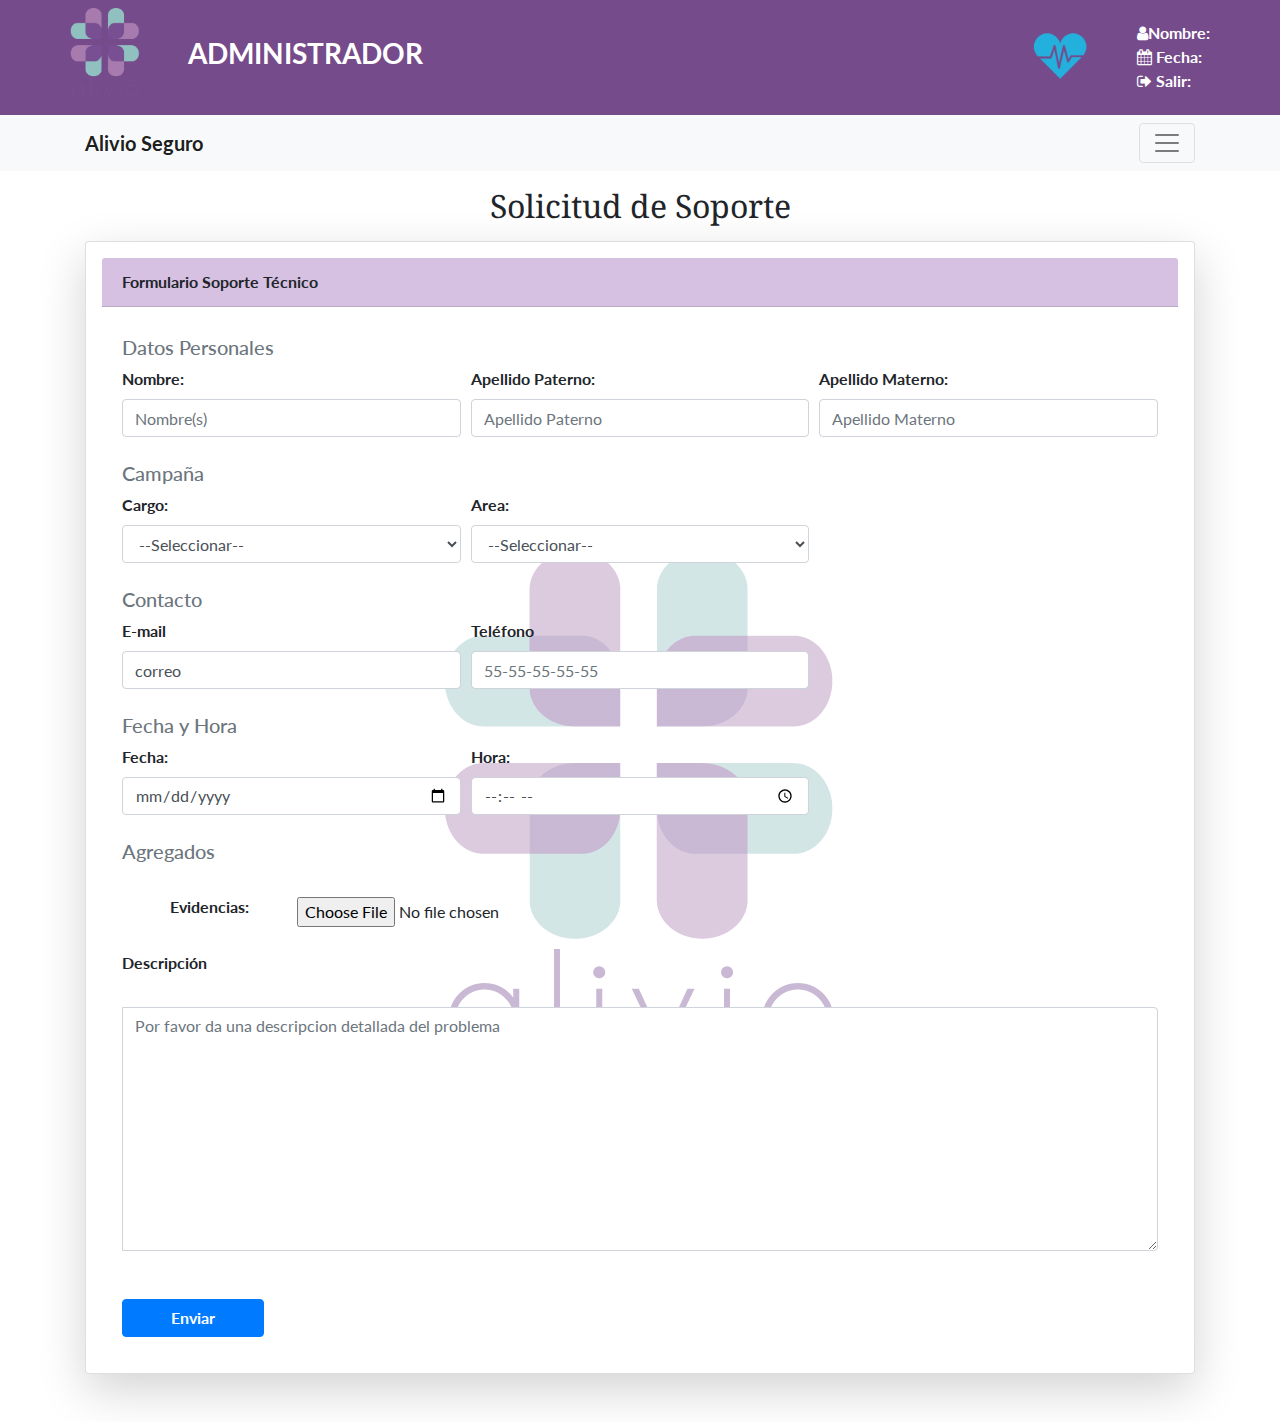
==== Solicitud Equipo.html @ d14ada62 "Interfaz de Soporte iniciada" ====
<!DOCTYPE html>
<html lang="en">
<head>
    <meta charset="UTF-8">
    <meta name="viewport" content="width=	, initial-scale=1.0">
    <title>Document</title>
    <link rel="stylesheet" href="https://stackpath.bootstrapcdn.com/bootstrap/4.4.1/css/bootstrap.min.css" integrity="sha384-Vkoo8x4CGsO3+Hhxv8T/Q5PaXtkKtu6ug5TOeNV6gBiFeWPGFN9MuhOf23Q9Ifjh" crossorigin="anonymous">
    <link href="https://stackpath.bootstrapcdn.com/font-awesome/4.7.0/css/font-awesome.min.css" rel="stylesheet" integrity="sha384-wvfXpqpZZVQGK6TAh5PVlGOfQNHSoD2xbE+QkPxCAFlNEevoEH3Sl0sibVcOQVnN" crossorigin="anonymous">
    <link href="https://fonts.googleapis.com/css?family=Lato:300,400,700,900&display=swap" rel="stylesheet">  
    <link rel="stylesheet" href="https://stackpath.bootstrapcdn.com/bootstrap/4.4.1/css/bootstrap.min.css" integrity="sha384-Vkoo8x4CGsO3+Hhxv8T/Q5PaXtkKtu6ug5TOeNV6gBiFeWPGFN9MuhOf23Q9Ifjh" crossorigin="anonymous">
    <link href="https://fonts.googleapis.com/css?family=Noto+Serif&display=swap" rel="stylesheet">
    <link rel="stylesheet" href="/css/style.css">
</head>
<body>

    <!--Header-->
    <header class="site-header navbar navbar-expand">
        <div class="container d-flex">            
            <a href="#">
                <img src="/img/Logo Alivio transparente.png" alt="Logotipo Alivio Seguro" class="logo">             
            </a>
            <h3 class="font-weight-bold text-white ml-5">ADMINISTRADOR</h3>
            <div class="ml-auto d-flex">
                <img src="/img/logo-secondary.png" alt="Secondary Logo" class="logo2 mr-5">
                <ul class="navbar-nav ml-auto flex-column justify-content-end">                
                    <li class="nav-item font-weight-bold text-white"><i class="fa fa-user" aria-hidden="true"></i>Nombre:</li>
                    <li class="nav-item font-weight-bold text-white"><i class="fa fa-calendar" aria-hidden="true"></i>
                        Fecha:</li>
                    <li class="Salir font-weight-bold text-white"><i class="fa fa-sign-out" aria-hidden="true"></i>
                        Salir:</li>
                </ul>
            </div>
           
        </div>
    </header>

    <!--Navbar-->
    <nav class="navbar  navbar-light bg-light">
        <div class="container">
            <a href="#" class="navbar-brand font-weight-bold">
                Alivio Seguro
            </a>
            <button type="button" class="navbar-toggler" data-toggle="collapse" data-target="#firstNavbar">
                <span class="navbar-toggler-icon"></span>
            </button>
            <div class="collapse vanbar-collapse" id="firstNavbar">
                <ul class="navbar-nav ml-auto">
                    
                    <a href="#"><i class="fa fa-home" aria-hidden="true"></i></a>
                    <li class="nav-item dropdown">
                        <a href="#" class="nav-link dropdown-toggle" data-toggle="dropdown">
                            A. de Empleados
                        </a>
                        <div class="dropdown-menu">
                            <a href="#" class="dropdown-item">Link</a>
                            <a href="#" class="dropdown-item">Link</a>
                            <a href="#" class="dropdown-item">Link</a>
                            <a href="#" class="dropdown-item">Link</a>
                        </div>
                    </li>
                    <li class="nav-item dropdown">
                        <a href="#" class="nav-link dropdown-toggle" data-toggle="dropdown">
                            A. de Usuarios
                        </a>
                        <div class="dropdown-menu">
                            <a href="#" class="dropdown-item">Link</a>
                            <a href="#" class="dropdown-item">Link</a>
                            <a href="#" class="dropdown-item">Link</a>
                            <a href="#" class="dropdown-item">Link</a>
                        </div>
                    </li>
                    <li class="nav-item dropdown">
                        <a href="#" class="nav-link dropdown-toggle" data-toggle="dropdown">
                            Finanzas
                        </a>
                        <div class="dropdown-menu">
                            <a href="#" class="dropdown-item">Link</a>
                            <a href="#" class="dropdown-item">Link</a>
                            <a href="#" class="dropdown-item">Link</a>
                            <a href="#" class="dropdown-item">Link</a>
                        </div>
                    </li>
                    <li class="nav-item dropdown">
                        <a href="#" class="nav-link dropdown-toggle" data-toggle="dropdown">
                            Ventas
                        </a>
                        <div class="dropdown-menu">
                            <a href="#" class="dropdown-item">Link</a>
                            <a href="#" class="dropdown-item">Link</a>
                            <a href="#" class="dropdown-item">Link</a>
                            <a href="#" class="dropdown-item">Link</a>
                        </div>
                    </li>
                    <li class="nav-item dropdown">
                        <a href="#" class="nav-link dropdown-toggle" data-toggle="dropdown">
                            Teams
                        </a>
                        <div class="dropdown-menu">
                            <a href="#" class="dropdown-item">Link</a>
                            <a href="#" class="dropdown-item">Link</a>
                            <a href="#" class="dropdown-item">Link</a>
                            <a href="#" class="dropdown-item">Link</a>
                        </div>
                    </li>
                    <li class="nav-item dropdown">
                        <a href="#" class="nav-link dropdown-toggle" data-toggle="dropdown">
                            Empresas
                        </a>
                        <div class="dropdown-menu">
                            <a href="#" class="dropdown-item">Link</a>
                            <a href="#" class="dropdown-item">Link</a>
                            <a href="#" class="dropdown-item">Link</a>
                            <a href="#" class="dropdown-item">Link</a>
                        </div>
                    </li>
                    <li class="nav-item dropdown">
                        <a href="#" class="nav-link dropdown-toggle" data-toggle="dropdown">
                            Sucursales
                        </a>
                        <div class="dropdown-menu">
                            <a href="#" class="dropdown-item">Link</a>
                            <a href="#" class="dropdown-item">Link</a>
                            <a href="#" class="dropdown-item">Link</a>
                            <a href="#" class="dropdown-item">Link</a>
                        </div>
                    </li>
                    <li class="nav-item dropdown">
                        <a href="#" class="nav-link dropdown-toggle" data-toggle="dropdown">
                            Hospitales
                        </a>
                        <div class="dropdown-menu">
                            <a href="#" class="dropdown-item">Link</a>
                            <a href="#" class="dropdown-item">Link</a>
                            <a href="#" class="dropdown-item">Link</a>
                            <a href="#" class="dropdown-item">Link</a>
                        </div>
                    </li>
                    <li class="nav-item"><a href="#" class="nav-link">Estadisticas</a></li>
                </ul>                
            </div>
        </div>
    </nav>

    <!--Formulario-->
    <h2 class="font-weight-normal text-center mt-3 mb-3">Solicitud de Soporte</h2>
    <div class="container">
        <div class="row">
            <div class="col-lg-12">
                <div class="card shadow-lg p-3 mb-5 bg-white">
                    <div class="card-header form-header font-weight-bold">Formulario Soporte Técnico</div>
                    <div class="card-body bg-form">
                        <form id="form1" method="post" class="need-validation" novalidate>
                            <h5 class="mt-2 text-secondary">Datos Personales</h5>
                            <div class="form-row">
                                <div class="col-md-4 mb-3">
                                    <label for="nombre" class="font-weight-bolder text-black">Nombre:</label>
                                    <input type="text" class="form-control" id="nombre" placeholder="Nombre(s)" required>
                                </div>      
                                <div class="col-md-4 mb-3">
                                    <label for="apellidoPat" class="font-weight-bolder text-black">Apellido Paterno:</label>
                                    <input type="text" class="form-control" id="apellidoPat" placeholder="Apellido Paterno" required>
                                </div>     
                                <div class="col-md-4 mb-3">
                                    <label for="apellidoMat" class="font-weight-bolder text-black">Apellido Materno:</label>
                                    <input type="text" class="form-control" id="apellidoMat" placeholder="Apellido Materno" required>
                                </div>      
                            </div>
                            <h5 class="mt-2 text-secondary">Campaña</h5>
                            <div class="form-row">
                                <div class="col-md-4 mb-3">
                                    <label for="cargo" class="font-weight-bolder text-black">Cargo:</label>
                                    <select id="opciones" class="form-control" required>
                                        <option value="" disabled selected>--Seleccionar--</option>
                                        <option value="">Administrativo</option>
                                        <option value="">Team Lider</option>
                                        <option value="">Asesor@</option>
                                        <option value="">Otro</option>
                                    </select>
                                </div>   
                                <div class="col-md-4 mb-3">
                                    <label for="area" class="font-weight-bolder text-black">Area:</label>
                                    <select id="opciones" class="form-control" required>
                                        <option value="" disabled selected>--Seleccionar--</option>
                                        <option value="">Administración</option>
                                        <option value="">AliviandoT</option>
                                        <option value="">AsesMedic</option>
                                        <option value="">Hospitales</option>
                                        <option value="">MasSalud</option>
                                        <option value="">SaludCorp</option>
                                    </select>
                                </div>                
                            </div>
                            <h5 class="mt-2 text-secondary">Contacto</h5>
                            <div class="form-row">
                                <div class="col-md-4 mb-3">
                                    <label for="correo" class="font-weight-bolder text-black">E-mail</label>                              
                                    <input type="text" name="contacto" value="correo" id="correo" class="form-control" placeholder="domain@example.com">                
                                </div> 
                                <div class="col-md-4 mb-3">
                                    <label for="telefono" class="font-weight-bolder text-black">Teléfono</label>                     
                                    <input type="text" name="contacto" id="telefono" class="form-control" placeholder="55-55-55-55-55">                
                                </div>
                            </div>

                            <h5 class="mt-2 text-secondary">Fecha y Hora</h5>
                            <div class="form-row">
                                <div class="col-md-4 mb-3">
                                    <label for="fecha" class="font-weight-bolder text-black">Fecha:</label>
                                    <input type="date" id="fecha" class="form-control">
                                </div>
                                <div class="col-md-4 mb-3">
                                    <label for="hora" class="font-weight-bolder text-black">Hora:</label>
                                    <input class="form-control" type="time" id="hora" min="08:00" max="15:00 ">
                                </div>                
                            </div>
                            <h5 class="mt-2 text-secondary">Agregados</h5>
                            <div class="form-row">       
                            </div>
                            <div class="form-row">
                                <div class="mx-5 my-4 d-flex align-items-end col-md-4">      
                                    <label for="evidencias" class="font-weight-bolder text-black mr-5 align">Evidencias:</label>                      
                                    <input type="file" name="myImage" accept="image/*" />
                                </div> 
                            </div>
                            <div class="form-row">
                                <div class="input-group col-md-4mb-3 d-flex flex-column" style="height: 300px;">        
                                    <label for="descripcion" class="font-weight-bolder text-black">Descripción</label>    
                                    <br>                 
                                    <textarea class="form-control" placeholder="Por favor da una descripcion detallada del problema" id="descripcion"></textarea>
                                </div>
                            </div>     
                            <input type="submit" value="Enviar" class="btn btn-primary mt-5 d-flex align-items-center px-5 font-weight-bolder"> 
                        </form>
                    </div>
                </div>
            </div>
        </div>
    </div>

    


    <script src="https://code.jquery.com/jquery-3.4.1.slim.min.js" integrity="sha384-J6qa4849blE2+poT4WnyKhv5vZF5SrPo0iEjwBvKU7imGFAV0wwj1yYfoRSJoZ+n" crossorigin="anonymous"></script>
    <script src="https://cdn.jsdelivr.net/npm/popper.js@1.16.0/dist/umd/popper.min.js" integrity="sha384-Q6E9RHvbIyZFJoft+2mJbHaEWldlvI9IOYy5n3zV9zzTtmI3UksdQRVvoxMfooAo" crossorigin="anonymous"></script>
    <script src="https://stackpath.bootstrapcdn.com/bootstrap/4.4.1/js/bootstrap.min.js" integrity="sha384-wfSDF2E50Y2D1uUdj0O3uMBJnjuUD4Ih7YwaYd1iqfktj0Uod8GCExl3Og8ifwB6" crossorigin="anonymous"></script>
</body>
</html>
---- css/style.css ----
/*Gracias a esto, si tienes un elemento y le defines un ancho, al agregar padding no le va a afectar*/
/* apply a natural box layout model to all elements, but allowing components to change */
html {
  box-sizing: border-box;
}
*, *:before, *:after {
  box-sizing: inherit;
}

img{
  max-width: 100%;
  background-attachment: fixed;
}

body{
  font-family: 'Lato', sans-serif;
}

h2{
  font-family: 'Noto Serif', serif;;
}

.logo{
  max-width: 100px;
  width: 70px;
}

.logo2{
  max-width: 100px;
  position: center center;
  margin-top: 10px;
  height: 50px;
  width: auto;
}

.bg-form{
  background-image:linear-gradient(rgba(255, 255, 255, 0.6),
  rgba(255,255,255,.6)),
  url(/img/Logo\ Alivio\ transparente.png);
  background-position: center center;
  background-repeat: no-repeat;
  background-size: auto;
}

/**Header**/

.site-header{
  background-color: #754B8B;
}

.form-header{
  background-color: #D7C1E3;
}
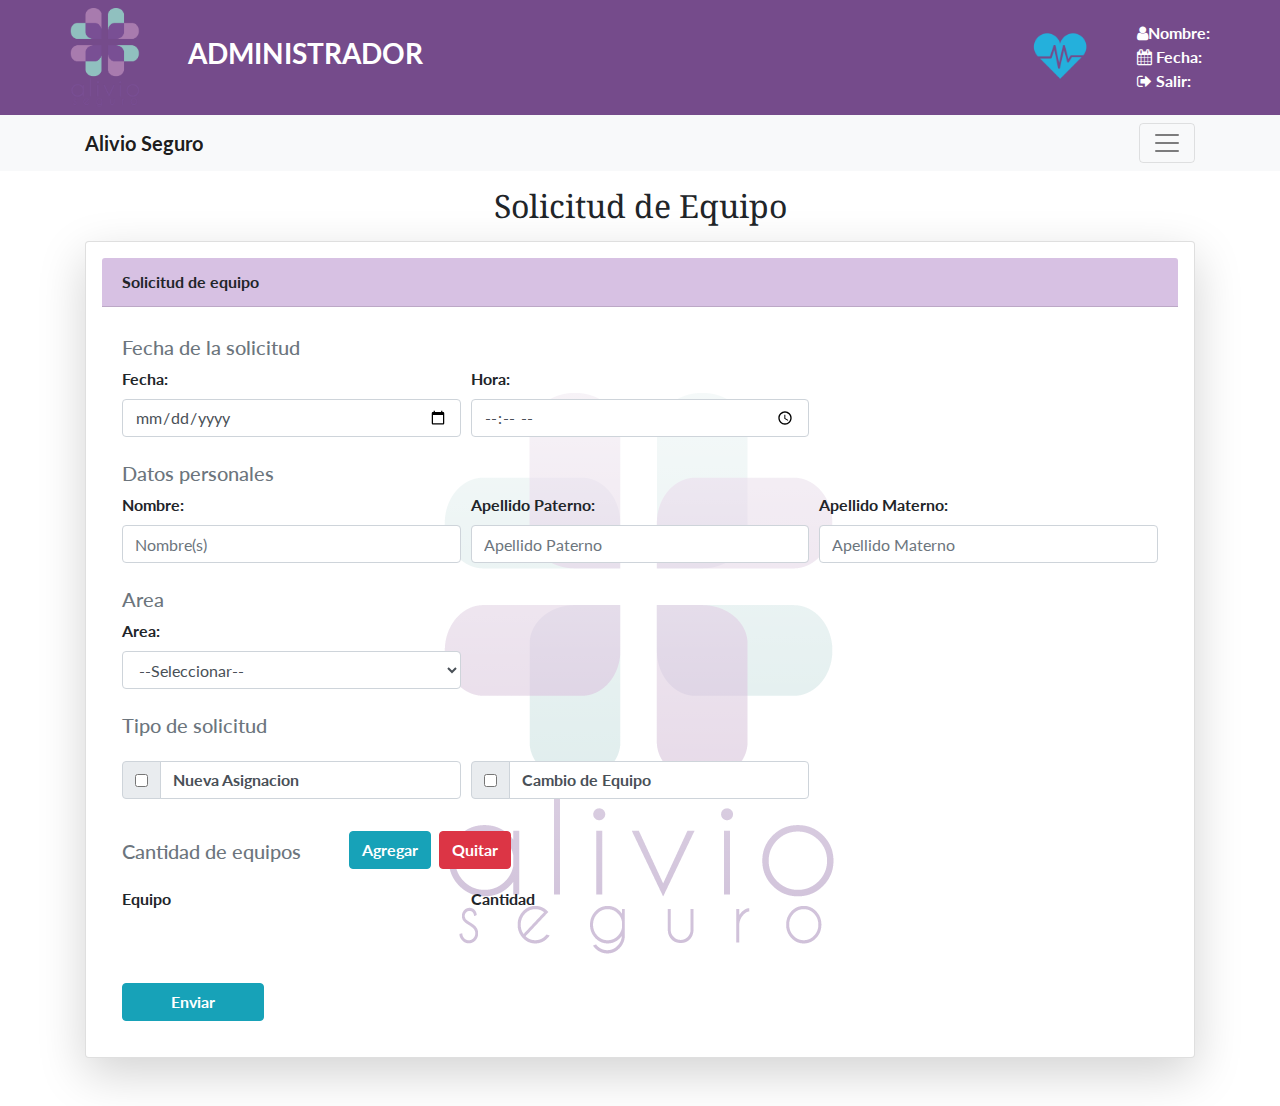
==== commit ca709792: "Agregar y quitar equipos de forma dinamica hecho" ====
--- a/Solicitud Equipo.html
+++ b/Solicitud Equipo.html
@@ -44,8 +44,7 @@
                 <span class="navbar-toggler-icon"></span>
             </button>
             <div class="collapse vanbar-collapse" id="firstNavbar">
-                <ul class="navbar-nav ml-auto">
-                    
+                <ul class="navbar-nav ml-auto">                    
                     <a href="#"><i class="fa fa-home" aria-hidden="true"></i></a>
                     <li class="nav-item dropdown">
                         <a href="#" class="nav-link dropdown-toggle" data-toggle="dropdown">
@@ -142,94 +141,111 @@
     </nav>
 
     <!--Formulario-->
-    <h2 class="font-weight-normal text-center mt-3 mb-3">Solicitud de Soporte</h2>
+    <h2 class="font-weight-normal text-center mt-3 mb-3">Solicitud de Equipo</h2>
     <div class="container">
         <div class="row">
             <div class="col-lg-12">
                 <div class="card shadow-lg p-3 mb-5 bg-white">
-                    <div class="card-header form-header font-weight-bold">Formulario Soporte Técnico</div>
+                    <div class="card-header form-header font-weight-bold">Solicitud de equipo</div>
                     <div class="card-body bg-form">
-                        <form id="form1" method="post" class="need-validation" novalidate>
-                            <h5 class="mt-2 text-secondary">Datos Personales</h5>
-                            <div class="form-row">
-                                <div class="col-md-4 mb-3">
-                                    <label for="nombre" class="font-weight-bolder text-black">Nombre:</label>
-                                    <input type="text" class="form-control" id="nombre" placeholder="Nombre(s)" required>
+                        <form id="form1" name="formulario1" method="post" class="need-validation" novalidate>
+                            <!--Fecha solicitud-->
+                            <div id="fechaSolicitud">                            
+                                <h5 class="mt-2 text-secondary">Fecha de la solicitud</h5>
+                                <div class="form-row">
+                                    <div class="col-md-4 mb-3">
+                                        <label for="fecha" class="font-weight-bolder text-black">Fecha:</label>
+                                        <input type="date" id="fecha" class="form-control">
+                                    </div>
+                                    <div class="col-md-4 mb-3">
+                                        <label for="hora" class="font-weight-bolder text-black">Hora:</label>
+                                        <input class="form-control" type="time" id="hora" min="08:00" max="15:00 ">
+                                    </div>                
+                                </div>
+                            </div>
+                            <!--Datos de responsable-->
+                            <div id="datosResponsable">
+                                <h5 class="mt-2 text-secondary">Datos personales</h5>
+                                <div class="form-row">
+                                    <div class="col-md-4 mb-3">
+                                        <label for="nombre" class="font-weight-bolder text-black">Nombre:</label>
+                                        <input type="text" class="form-control" id="nombre" placeholder="Nombre(s)" required>
+                                    </div>      
+                                    <div class="col-md-4 mb-3">
+                                        <label for="apellidoPat" class="font-weight-bolder text-black">Apellido Paterno:</label>
+                                        <input type="text" class="form-control" id="apellidoPat" placeholder="Apellido Paterno" required>
+                                    </div>     
+                                    <div class="col-md-4 mb-3">
+                                        <label for="apellidoMat" class="font-weight-bolder text-black">Apellido Materno:</label>
+                                        <input type="text" class="form-control" id="apellidoMat" placeholder="Apellido Materno" required>
+                                    </div>      
+                                </div>    
+                            </div> 
+                            <!--Sección Area-->
+                            <div id="areaResponsable">                   
+                                <h5 class="mt-2 text-secondary">Area</h5>
+                                <div class="form-row">
+                                    <div class="col-md-4 mb-3">
+                                        <label for="area" class="font-weight-bolder text-black">Area:</label>
+                                        <select id="opciones" class="form-control" required>
+                                            <option value="" disabled selected>--Seleccionar--</option>
+                                            <option value="">Administración</option>
+                                            <option value="">AliviandoT</option>
+                                            <option value="">AsesMedic</option>
+                                            <option value="">Hospitales</option>
+                                            <option value="">MasSalud</option>
+                                            <option value="">SaludCorp</option>
+                                        </select>
+                                    </div>                                                
+                                </div>
+                            </div>
+                            <!--Check Boxes-->
+                            <div id="Tipo de solicitud">                   
+                                <h5 class="mt-2 text-secondary mb-4">Tipo de solicitud</h5>  
+                                <div class="form-row">                            
+                                    <div class="input-group mb-3 col-md-4">
+                                        <div class="input-group-prepend">
+                                        <div class="input-group-text">
+                                            <input type="checkbox"  aria-label="Checkbox for following text input" id="nuevaAsig">
+                                        </div>
+                                        </div>
+                                        <label for="nuevaAsig" class="form-control font-weight-bolder text-black">Nueva Asignacion</label>
+                                    </div>     
+                                    <div class="input-group mb-3 col-md-4">
+                                        <div class="input-group-prepend">
+                                        <div class="input-group-text">
+                                            <input type="checkbox"  aria-label="Checkbox for following text input" id="cambioEquipo">
+                                        </div>
+                                        </div>
+                                        <label for="cambioEquipo" class="form-control font-weight-bolder text-black">Cambio de Equipo</label>
+                                    </div>  
+                                </div>                           
+                            </div>
+                            <!--Cantidad de equipos-->
+                            <div id="cantidadEquipos" class="mt-3">         
+                                <div class="d-flex">
+                                    <h5 class="mt-2 text-secondary mb-4">Cantidad de equipos</h5>   
+                                    <div id="agregarEquipo" class="ml-5">
+                                        <input name="agregar" type="button" value="Agregar" onClick="agregarEquipo()" class="btn btn-info align-items-center font-weight-bolder">
+                                    </div> 
+                                    <div id="quitarEquipo" class="ml-2">
+                                        <input name="agregar" type="button" value="Quitar" onClick="quitarEquipo()" class="btn btn-danger align-items-center font-weight-bolder">
+                                    </div> 
                                 </div>      
-                                <div class="col-md-4 mb-3">
-                                    <label for="apellidoPat" class="font-weight-bolder text-black">Apellido Paterno:</label>
-                                    <input type="text" class="form-control" id="apellidoPat" placeholder="Apellido Paterno" required>
-                                </div>     
-                                <div class="col-md-4 mb-3">
-                                    <label for="apellidoMat" class="font-weight-bolder text-black">Apellido Materno:</label>
-                                    <input type="text" class="form-control" id="apellidoMat" placeholder="Apellido Materno" required>
-                                </div>      
-                            </div>
-                            <h5 class="mt-2 text-secondary">Campaña</h5>
-                            <div class="form-row">
-                                <div class="col-md-4 mb-3">
-                                    <label for="cargo" class="font-weight-bolder text-black">Cargo:</label>
-                                    <select id="opciones" class="form-control" required>
-                                        <option value="" disabled selected>--Seleccionar--</option>
-                                        <option value="">Administrativo</option>
-                                        <option value="">Team Lider</option>
-                                        <option value="">Asesor@</option>
-                                        <option value="">Otro</option>
-                                    </select>
-                                </div>   
-                                <div class="col-md-4 mb-3">
-                                    <label for="area" class="font-weight-bolder text-black">Area:</label>
-                                    <select id="opciones" class="form-control" required>
-                                        <option value="" disabled selected>--Seleccionar--</option>
-                                        <option value="">Administración</option>
-                                        <option value="">AliviandoT</option>
-                                        <option value="">AsesMedic</option>
-                                        <option value="">Hospitales</option>
-                                        <option value="">MasSalud</option>
-                                        <option value="">SaludCorp</option>
-                                    </select>
-                                </div>                
-                            </div>
-                            <h5 class="mt-2 text-secondary">Contacto</h5>
-                            <div class="form-row">
-                                <div class="col-md-4 mb-3">
-                                    <label for="correo" class="font-weight-bolder text-black">E-mail</label>                              
-                                    <input type="text" name="contacto" value="correo" id="correo" class="form-control" placeholder="domain@example.com">                
-                                </div> 
-                                <div class="col-md-4 mb-3">
-                                    <label for="telefono" class="font-weight-bolder text-black">Teléfono</label>                     
-                                    <input type="text" name="contacto" id="telefono" class="form-control" placeholder="55-55-55-55-55">                
+                                <div class='form-row'>
+                                    <div class='col-md-4 mb-3'>
+                                        <label for='equipos' class='font-weight-bolder text-black'>Equipo</label>
+                                    </div>
+                                    <div class='col-md-4 mb-3'>
+                                        <label for='equipos' class='font-weight-bolder text-black'>Cantidad</label>
+                                    </div>
                                 </div>
                             </div>
-
-                            <h5 class="mt-2 text-secondary">Fecha y Hora</h5>
-                            <div class="form-row">
-                                <div class="col-md-4 mb-3">
-                                    <label for="fecha" class="font-weight-bolder text-black">Fecha:</label>
-                                    <input type="date" id="fecha" class="form-control">
-                                </div>
-                                <div class="col-md-4 mb-3">
-                                    <label for="hora" class="font-weight-bolder text-black">Hora:</label>
-                                    <input class="form-control" type="time" id="hora" min="08:00" max="15:00 ">
-                                </div>                
-                            </div>
-                            <h5 class="mt-2 text-secondary">Agregados</h5>
-                            <div class="form-row">       
-                            </div>
-                            <div class="form-row">
-                                <div class="mx-5 my-4 d-flex align-items-end col-md-4">      
-                                    <label for="evidencias" class="font-weight-bolder text-black mr-5 align">Evidencias:</label>                      
-                                    <input type="file" name="myImage" accept="image/*" />
-                                </div> 
-                            </div>
-                            <div class="form-row">
-                                <div class="input-group col-md-4mb-3 d-flex flex-column" style="height: 300px;">        
-                                    <label for="descripcion" class="font-weight-bolder text-black">Descripción</label>    
-                                    <br>                 
-                                    <textarea class="form-control" placeholder="Por favor da una descripcion detallada del problema" id="descripcion"></textarea>
-                                </div>
-                            </div>     
-                            <input type="submit" value="Enviar" class="btn btn-primary mt-5 d-flex align-items-center px-5 font-weight-bolder"> 
+                            
+                            <!--Botón Enviar-->
+                            <div id="enviar">
+                                <input type="submit" value="Enviar" class="btn btn-info mt-5 d-flex align-items-center px-5 font-weight-bolder"> 
+                            </div>
                         </form>
                     </div>
                 </div>
@@ -239,9 +255,9 @@
 
     
 
-
     <script src="https://code.jquery.com/jquery-3.4.1.slim.min.js" integrity="sha384-J6qa4849blE2+poT4WnyKhv5vZF5SrPo0iEjwBvKU7imGFAV0wwj1yYfoRSJoZ+n" crossorigin="anonymous"></script>
     <script src="https://cdn.jsdelivr.net/npm/popper.js@1.16.0/dist/umd/popper.min.js" integrity="sha384-Q6E9RHvbIyZFJoft+2mJbHaEWldlvI9IOYy5n3zV9zzTtmI3UksdQRVvoxMfooAo" crossorigin="anonymous"></script>
     <script src="https://stackpath.bootstrapcdn.com/bootstrap/4.4.1/js/bootstrap.min.js" integrity="sha384-wfSDF2E50Y2D1uUdj0O3uMBJnjuUD4Ih7YwaYd1iqfktj0Uod8GCExl3Og8ifwB6" crossorigin="anonymous"></script>
+    <script src="/js/app.js"></script>
 </body>
 </html>
--- a/css/style.css
+++ b/css/style.css
@@ -34,7 +34,7 @@
 }
 
 .bg-form{
-  background-image:linear-gradient(rgba(255, 255, 255, 0.6),
+  background-image:linear-gradient(rgba(255, 255, 255, 0.95),
   rgba(255,255,255,.6)),
   url(/img/Logo\ Alivio\ transparente.png);
   background-position: center center;
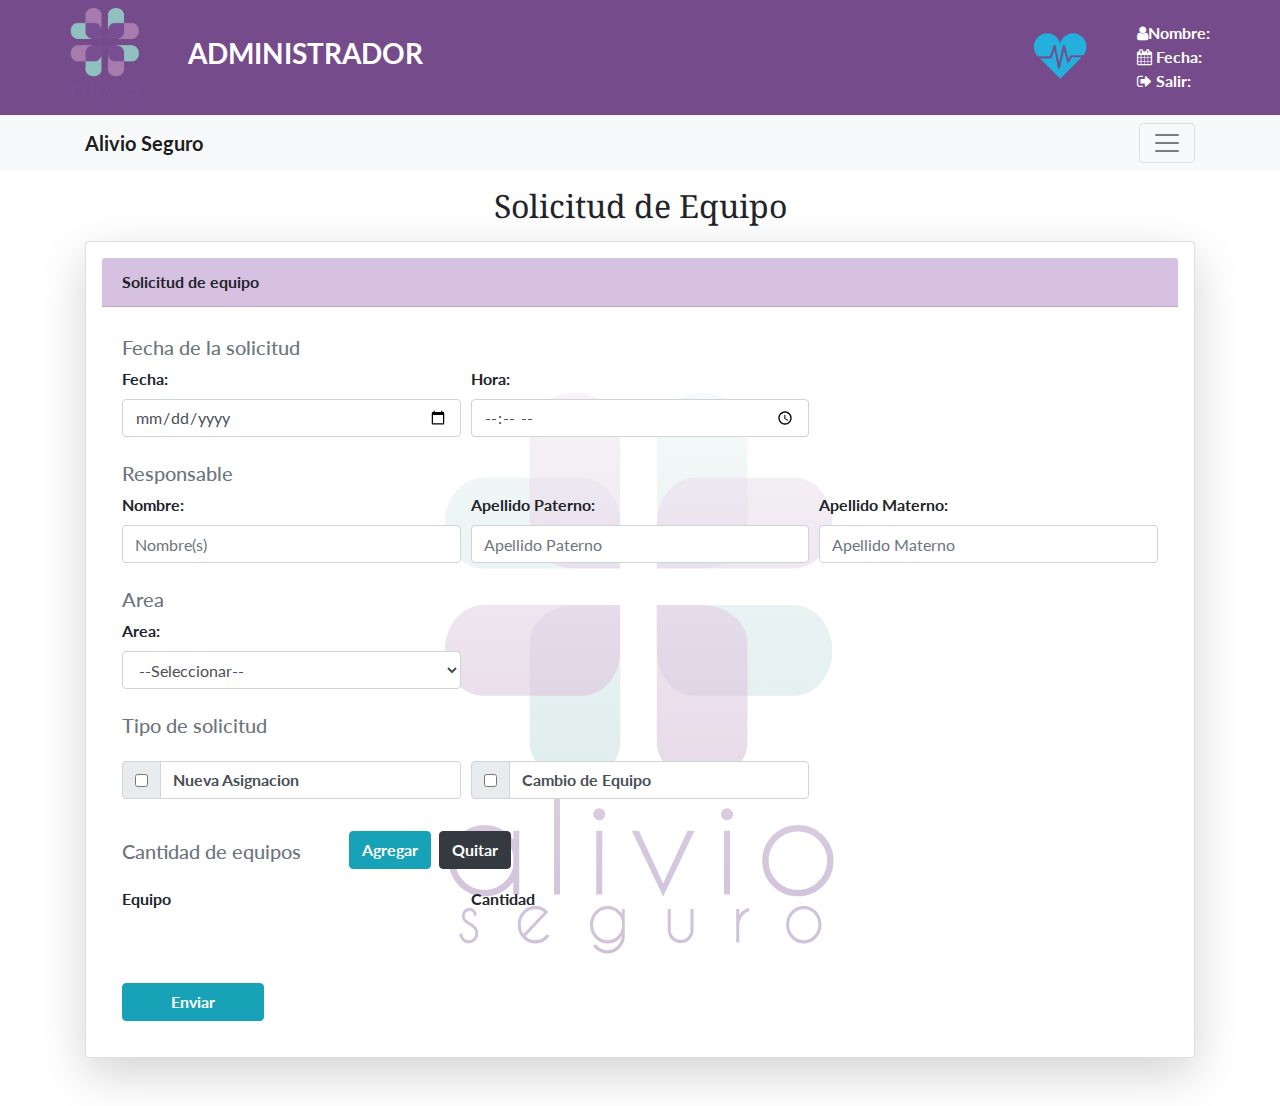
==== commit a4ed7ddb: "Se agregan campos de cambio al clickear el checkbox de cambio de equipo" ====
--- a/Solicitud Equipo.html
+++ b/Solicitud Equipo.html
@@ -165,7 +165,7 @@
                             </div>
                             <!--Datos de responsable-->
                             <div id="datosResponsable">
-                                <h5 class="mt-2 text-secondary">Datos personales</h5>
+                                <h5 class="mt-2 text-secondary">Responsable</h5>
                                 <div class="form-row">
                                     <div class="col-md-4 mb-3">
                                         <label for="nombre" class="font-weight-bolder text-black">Nombre:</label>
@@ -200,24 +200,24 @@
                                 </div>
                             </div>
                             <!--Check Boxes-->
-                            <div id="Tipo de solicitud">                   
+                            <div id="tipo_solicitud">                   
                                 <h5 class="mt-2 text-secondary mb-4">Tipo de solicitud</h5>  
                                 <div class="form-row">                            
                                     <div class="input-group mb-3 col-md-4">
                                         <div class="input-group-prepend">
                                         <div class="input-group-text">
-                                            <input type="checkbox"  aria-label="Checkbox for following text input" id="nuevaAsig">
-                                        </div>
-                                        </div>
-                                        <label for="nuevaAsig" class="form-control font-weight-bolder text-black">Nueva Asignacion</label>
+                                            <input type="checkbox" name="nuevaAs"  aria-label="Checkbox for following text input" id="nueva_asig">
+                                        </div>
+                                        </div>
+                                        <label for="nueva_asig" class="form-control font-weight-bolder text-black">Nueva Asignacion</label>
                                     </div>     
                                     <div class="input-group mb-3 col-md-4">
                                         <div class="input-group-prepend">
                                         <div class="input-group-text">
-                                            <input type="checkbox"  aria-label="Checkbox for following text input" id="cambioEquipo">
-                                        </div>
-                                        </div>
-                                        <label for="cambioEquipo" class="form-control font-weight-bolder text-black">Cambio de Equipo</label>
+                                            <input type="checkbox" name="cambioEq" id="cambio_equipo" onclick="agregarCambioEq()">
+                                        </div>
+                                        </div>
+                                        <label for="cambio_equipo" class="form-control font-weight-bolder text-black">Cambio de Equipo</label>
                                     </div>  
                                 </div>                           
                             </div>
@@ -229,7 +229,7 @@
                                         <input name="agregar" type="button" value="Agregar" onClick="agregarEquipo()" class="btn btn-info align-items-center font-weight-bolder">
                                     </div> 
                                     <div id="quitarEquipo" class="ml-2">
-                                        <input name="agregar" type="button" value="Quitar" onClick="quitarEquipo()" class="btn btn-danger align-items-center font-weight-bolder">
+                                        <input name="agregar" type="button" value="Quitar" onClick="quitarEquipo()" class="btn btn-dark align-items-center font-weight-bolder">
                                     </div> 
                                 </div>      
                                 <div class='form-row'>
@@ -240,8 +240,7 @@
                                         <label for='equipos' class='font-weight-bolder text-black'>Cantidad</label>
                                     </div>
                                 </div>
-                            </div>
-                            
+                            </div>                            
                             <!--Botón Enviar-->
                             <div id="enviar">
                                 <input type="submit" value="Enviar" class="btn btn-info mt-5 d-flex align-items-center px-5 font-weight-bolder"> 
--- a/css/style.css
+++ b/css/style.css
@@ -20,6 +20,8 @@
   font-family: 'Noto Serif', serif;;
 }
 
+
+/**Imagenes**/
 .logo{
   max-width: 100px;
   width: 70px;
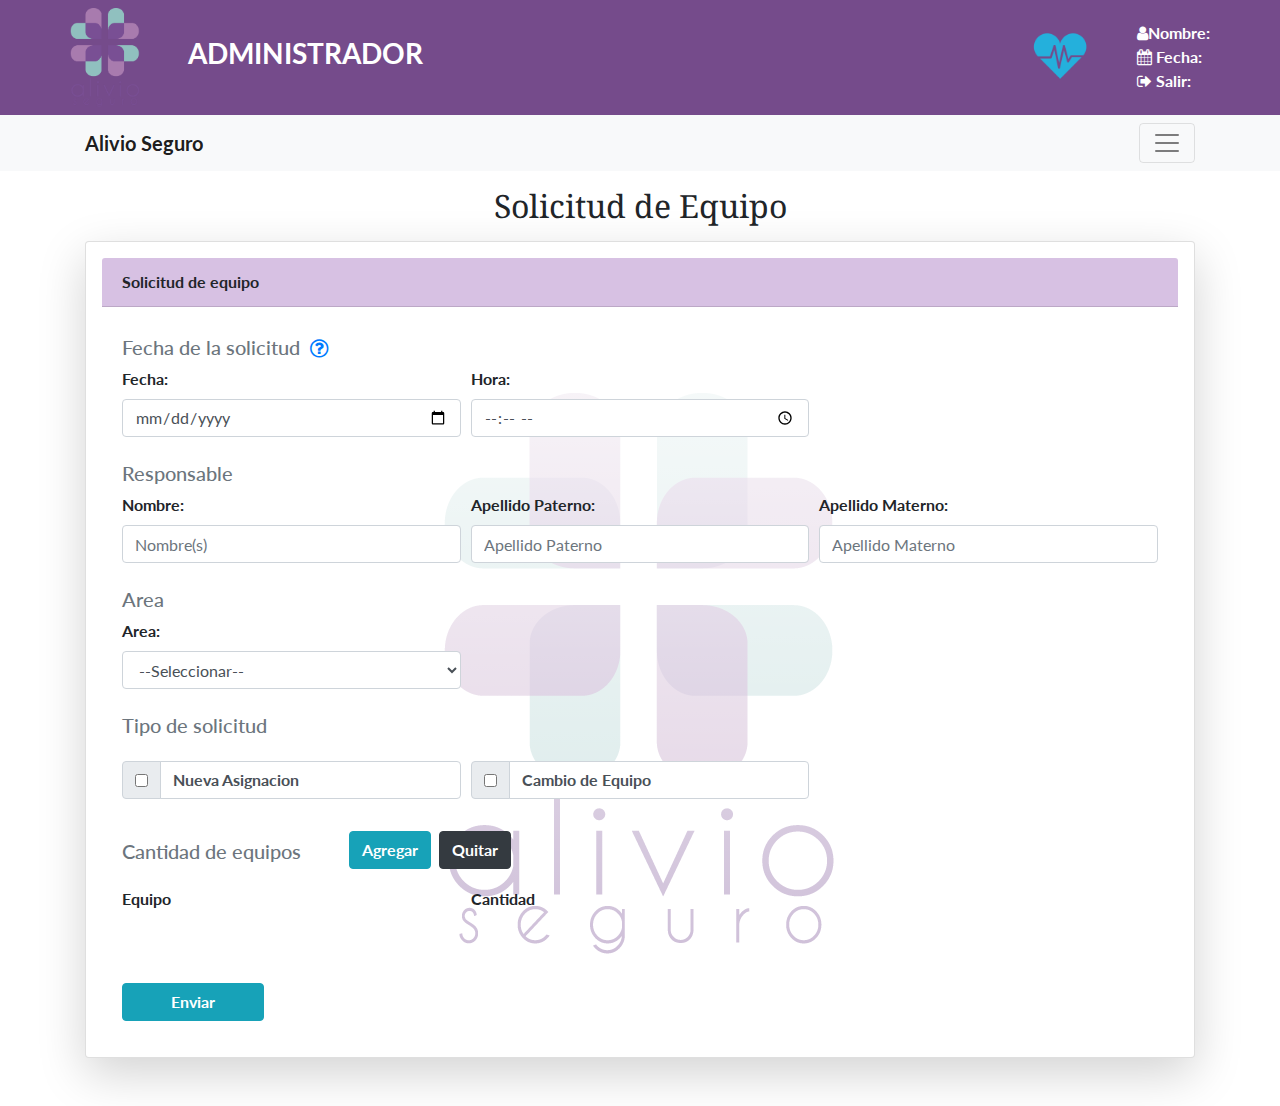
==== commit b041cb1b: "Primer botón con pop-up integrado" ====
--- a/Solicitud Equipo.html
+++ b/Solicitud Equipo.html
@@ -12,6 +12,17 @@
     <link rel="stylesheet" href="/css/style.css">
 </head>
 <body>
+
+    <!--VENTANAS EMERGENTES-->
+    <!--Info Fecha-->
+    <div class="ventana-info" id="ventFecha">
+        <a href="javascript:cerrarVentana('ventFecha')" class="botonCerrar">
+            <i class="fa fa-times-circle-o fa-2x" aria-hidden="true"></i>
+        </a>
+        <h1 class="bolder">Fecha de solicitud</h1>
+        <p>Por favor introduce la fecha y hora en la que se realiza la solicitud.<br>En caso de que la solicitud haya sido realizada en días anteriores, introduce dicha hora.</p>
+    </div>
+
 
     <!--Header-->
     <header class="site-header navbar navbar-expand">
@@ -150,8 +161,14 @@
                     <div class="card-body bg-form">
                         <form id="form1" name="formulario1" method="post" class="need-validation" novalidate>
                             <!--Fecha solicitud-->
-                            <div id="fechaSolicitud">                            
-                                <h5 class="mt-2 text-secondary">Fecha de la solicitud</h5>
+                            <div id="fechaSolicitud">                     
+                                <div class="d-flex">
+                                    <h5 class="mt-2 text-secondary">Fecha de la solicitud</h5>
+                                    <a href="javascript:abrirVentana('ventFecha')" class="info-icon">
+                                        <i class="fa fa-question-circle-o fa-lg" aria-hidden="true"></i>
+                                    </a>                 
+                                </div>
+                                
                                 <div class="form-row">
                                     <div class="col-md-4 mb-3">
                                         <label for="fecha" class="font-weight-bolder text-black">Fecha:</label>
--- a/css/style.css
+++ b/css/style.css
@@ -44,6 +44,42 @@
   background-size: auto;
 }
 
+/**Ventanas de información**/
+.ventana-info{
+  background-color: rgb(163, 103, 196);
+  width: 30%;
+  color: white;
+  font-family: Arial, Helvetica, sans-serif;
+  font-size: 18px;
+  text-align: center;
+  padding: 33px;
+  min-height: 250px;
+  border-radius: 22px;
+  position: fixed;
+  z-index: 2;
+  display: none;
+  left: 34%;
+  top: 25%;
+  opacity: .95;
+}
+
+.botonCerrar{
+  position: absolute;
+  right: 3px;
+  top: 1px;
+  color: white;
+}
+
+.botonCerrar:hover{
+  color: lightgray;
+}
+
+
+/**Iconos**/
+.info-icon{
+  margin: 8px 10px;
+}
+
 /**Header**/
 
 .site-header{
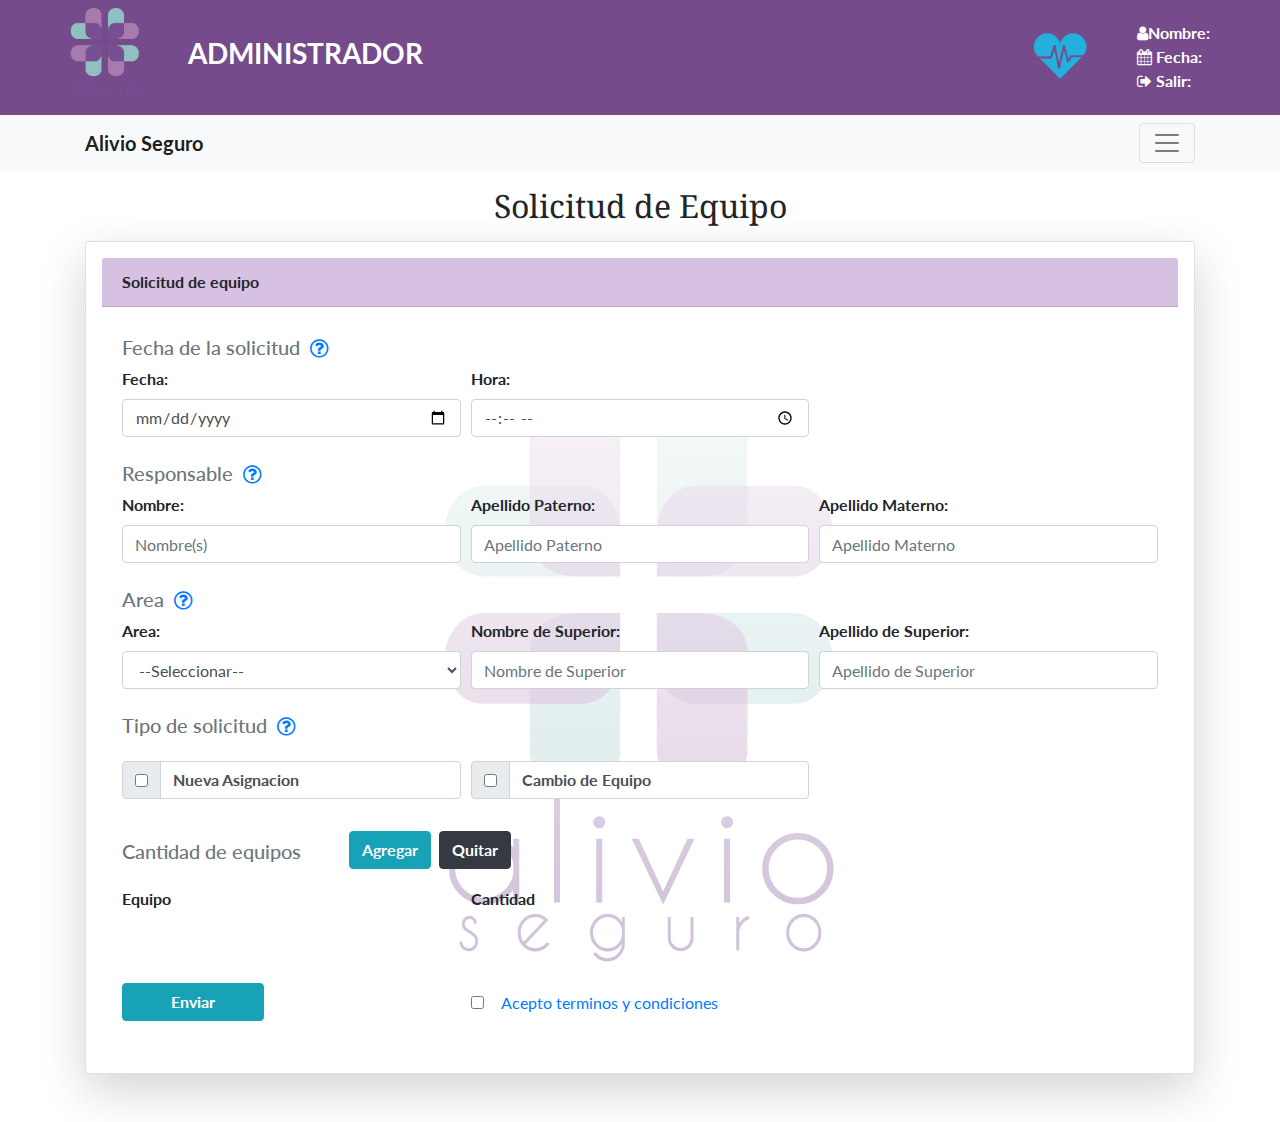
==== commit e398af54: "Terminos y condiciones agregados" ====
--- a/Solicitud Equipo.html
+++ b/Solicitud Equipo.html
@@ -9,20 +9,75 @@
     <link href="https://fonts.googleapis.com/css?family=Lato:300,400,700,900&display=swap" rel="stylesheet">  
     <link rel="stylesheet" href="https://stackpath.bootstrapcdn.com/bootstrap/4.4.1/css/bootstrap.min.css" integrity="sha384-Vkoo8x4CGsO3+Hhxv8T/Q5PaXtkKtu6ug5TOeNV6gBiFeWPGFN9MuhOf23Q9Ifjh" crossorigin="anonymous">
     <link href="https://fonts.googleapis.com/css?family=Noto+Serif&display=swap" rel="stylesheet">
+    <link href="https://fonts.googleapis.com/css?family=Montserrat&display=swap" rel="stylesheet">
     <link rel="stylesheet" href="/css/style.css">
 </head>
 <body>
 
     <!--VENTANAS EMERGENTES-->
     <!--Info Fecha-->
-    <div class="ventana-info" id="ventFecha">
-        <a href="javascript:cerrarVentana('ventFecha')" class="botonCerrar">
-            <i class="fa fa-times-circle-o fa-2x" aria-hidden="true"></i>
-        </a>
-        <h1 class="bolder">Fecha de solicitud</h1>
-        <p>Por favor introduce la fecha y hora en la que se realiza la solicitud.<br>En caso de que la solicitud haya sido realizada en días anteriores, introduce dicha hora.</p>
-    </div>
-
+    <div id="overlay">
+        <div class="ventana-info" id="ventFecha">
+            <a href="javascript:cerrarVentana('ventFecha')" class="botonCerrar">
+                <i class="fa fa-times-circle-o fa-2x" aria-hidden="true"></i>
+            </a>
+            <h1>Fecha de solicitud</h1>
+            <p>Por favor introduce la fecha y hora en la que se realiza la solicitud.<br>En caso de que la solicitud haya sido realizada en días anteriores, introduce dicha hora.</p>
+        </div>
+    </div>
+
+    <!--Info Responsable-->
+    <div id="overlay">
+        <div class="ventana-info" id="ventResponsable">
+            <a href="javascript:cerrarVentana('ventResponsable')" class="botonCerrar">
+                <i class="fa fa-times-circle-o fa-2x" aria-hidden="true"></i>
+            </a>
+            <h1>Responsable</h1>
+            <p>Por favor introduce el nombre completo del usuario que se hará responsable del equipo, en caso de cualquier daño al equipo, este mismo será el responsable de la reparación o pérdida total.<br><br>Para mayor info. favor de consultar las políticas y reglamento en la responsiva.</p>
+        </div>
+    </div>
+
+    <!--Info Area-->
+    <div id="overlay">
+        <div class="ventana-info" id="ventArea">
+            <a href="javascript:cerrarVentana('ventArea')" class="botonCerrar">
+                <i class="fa fa-times-circle-o fa-2x" aria-hidden="true"></i>
+            </a>
+            <h1>Area</h1>
+            <p>Por favor selecciona el área a la que perteneces y la persona superior que esta autorizando este proceso.</p>
+        </div>
+    </div>
+
+    <!--Info Tipo De Solicitud-->
+    <div id="overlay">
+        <div class="ventana-info" id="ventTipoSol">
+            <a href="javascript:cerrarVentana('ventTipoSol')" class="botonCerrar">
+                <i class="fa fa-times-circle-o fa-2x" aria-hidden="true"></i>
+            </a>
+            <h1>Tipo de solicitud</h1>
+            <p>Por favor selecciona el tipo de solicitud, ya sea <b>Nueva Asignación</b> o <b>Cambio de Equipo</b><br>Agrega el tipo de equipo que necesitas, ya sea <b>computadora, celular o cargador.</b><br>Puedes agregar máximo 3 equipos distintos.</p>
+        </div>
+    </div>
+
+    <!--Info Terminos y Condiciones-->
+    <div id="overlay">
+        <div class="ventana-terminos" id="ventTerminos">
+            <a href="javascript:cerrarVentana('ventTerminos')" class="botonCerrar">
+                <i class="fa fa-times-circle-o fa-2x" aria-hidden="true"></i>
+            </a>
+            <h1>Terminos y Condiciones</h1>
+            <p>El Corporativo Alivio Seguro pone a disposición la herramienta de trabajo con sentido de préstamo, a nuestro colaborador(a) el (la) C.________________________. Quien en adelante se reconocerá como “El COLABORADOR (A)”, quien promete hacer uso responsable de los equipos asignados, en caso contrario se hará acreedor a un acta administrativa, para evitar lo antes mencionado, El COLABORADOR (A) deberá de cumplir con los siguientes lineamientos:
+                El COLABORADOR (A) tiene prohibido:
+                1. Hacer uso de la herramienta para situaciones personales, aplicando principalmente a los equipos móviles, es decir, el equipo prestado, es y será exclusivamente para el uso relacionado con y para la EMPRESA.
+                2. Tiene prohibido la descarga de aplicaciones de la playstore o terceros, con sentido de entretenimiento y multimedia. En caso de ser una situación especial solicitar el VoBo del Director del área asignada, vía correo con copia al área de sistemas.
+                3. El COLABORADOR (A), no pude transferir el (los) equipo (os) sin hacer la notificación debida al departamento de SOPORTE TECNICO.
+                En caso de extravío o pérdida total del equipo, EL COLABORADOR (A) deberá cubrir el costo total de reposición, más una penalización de 500 o 1000 pesos dependiendo del equipo (solo aplica en celulares y laptops), el valor del mismo será determinado por el área de sistemas. En caso de robo, es obligatorio presentar la denuncia para condonar la penalización, de caso contrario, EL COLABORADOR (A) deberá de hacerse responsable del pago total del (los) equipo (os).
+                Términos y Condiciones
+                 EL COLABORADOR (A) tiene la responsabilidad de notificar de manera inmediata al área de sistemas cualquier tema en relación a la herramienta de trabajo asignadas.
+                 En toda asignación EL COLABORADOR (A) tiene como máximo 15 días hábiles para reportar cualquier desperfecto o falla de los equipos asignados, en caso contrario EL COLABORADOR (A) se hará responsable del costo de reparación o bien del costo total del (los) equipo (os).
+                 EL COLABORADOR (A) se comprometerá al cuidado de la herramienta de trabajo reconocida por cantidad, modelo, y número de Folio previamente descritos, en caso contrario podrán aplicar las clausulas antes mencionadas dependiendo de cuál sea el caso.</p>
+        </div>
+    </div>
 
     <!--Header-->
     <header class="site-header navbar navbar-expand">
@@ -181,8 +236,13 @@
                                 </div>
                             </div>
                             <!--Datos de responsable-->
-                            <div id="datosResponsable">
-                                <h5 class="mt-2 text-secondary">Responsable</h5>
+                            <div id="datosResponsable">                                
+                                <div class="d-flex">
+                                    <h5 class="mt-2 text-secondary">Responsable</h5>
+                                    <a href="javascript:abrirVentana('ventResponsable')" class="info-icon">
+                                        <i class="fa fa-question-circle-o fa-lg" aria-hidden="true"></i>
+                                    </a>                 
+                                </div>
                                 <div class="form-row">
                                     <div class="col-md-4 mb-3">
                                         <label for="nombre" class="font-weight-bolder text-black">Nombre:</label>
@@ -199,8 +259,13 @@
                                 </div>    
                             </div> 
                             <!--Sección Area-->
-                            <div id="areaResponsable">                   
-                                <h5 class="mt-2 text-secondary">Area</h5>
+                            <div id="areaResponsable">  
+                                <div class="d-flex">
+                                    <h5 class="mt-2 text-secondary">Area</h5>
+                                    <a href="javascript:abrirVentana('ventArea')" class="info-icon">
+                                        <i class="fa fa-question-circle-o fa-lg" aria-hidden="true"></i>
+                                    </a>                 
+                                </div>                  
                                 <div class="form-row">
                                     <div class="col-md-4 mb-3">
                                         <label for="area" class="font-weight-bolder text-black">Area:</label>
@@ -213,12 +278,25 @@
                                             <option value="">MasSalud</option>
                                             <option value="">SaludCorp</option>
                                         </select>
-                                    </div>                                                
+                                    </div>                                          
+                                    <div class="col-md-4 mb-3">
+                                        <label for="nombreSup" class="font-weight-bolder text-black">Nombre de Superior:</label>
+                                        <input type="text" class="form-control" id="nombreSup" placeholder="Nombre de Superior" required>
+                                    </div>     
+                                    <div class="col-md-4 mb-3">
+                                        <label for="apellidoSup" class="font-weight-bolder text-black">Apellido de Superior:</label>
+                                        <input type="text" class="form-control" id="apellidoSup" placeholder="Apellido de Superior" required>
+                                    </div>                                                                     
                                 </div>
                             </div>
                             <!--Check Boxes-->
-                            <div id="tipo_solicitud">                   
-                                <h5 class="mt-2 text-secondary mb-4">Tipo de solicitud</h5>  
+                            <div id="tipo_solicitud">     
+                                <div class="d-flex">
+                                    <h5 class="mt-2 text-secondary mb-4">Tipo de solicitud</h5>
+                                    <a href="javascript:abrirVentana('ventTipoSol')" class="info-icon">
+                                        <i class="fa fa-question-circle-o fa-lg" aria-hidden="true"></i>
+                                    </a>                 
+                                </div>                             
                                 <div class="form-row">                            
                                     <div class="input-group mb-3 col-md-4">
                                         <div class="input-group-prepend">
@@ -257,10 +335,28 @@
                                         <label for='equipos' class='font-weight-bolder text-black'>Cantidad</label>
                                     </div>
                                 </div>
-                            </div>                            
-                            <!--Botón Enviar-->
-                            <div id="enviar">
-                                <input type="submit" value="Enviar" class="btn btn-info mt-5 d-flex align-items-center px-5 font-weight-bolder"> 
+                            </div>         
+                            <!--Check Boxes-->
+                            <div id="tipo_solicitud">     
+                                                            
+                                <div class="form-row mt-5"> 
+
+                                    <div id="enviar" class="mb-3 col-md-4">
+                                        <input type="submit" value="Enviar" class="btn btn-info align-items-center px-5 font-weight-bolder"> 
+                                    </div>       
+
+                                    <div class="input-group mb-3 col-md-4 mt-2">
+                                        <div class="form-check">
+                                            <input class="form-check-input" type="checkbox" value="" id="defaultCheck1">
+                                            <label class="form-check-label" for="defaultCheck1">
+                                                <a href="javascript:abrirVentana('ventTerminos')" class="info-icon">
+                                                    Acepto terminos y condiciones
+                                                </a>
+                                            </label>
+                                          </div>
+                                    </div> 
+                                    
+                                </div>
                             </div>
                         </form>
                     </div>
--- a/css/style.css
+++ b/css/style.css
@@ -17,7 +17,7 @@
 }
 
 h2{
-  font-family: 'Noto Serif', serif;;
+  font-family: 'Noto Serif', serif;
 }
 
 
@@ -44,12 +44,26 @@
   background-size: auto;
 }
 
+.overlay-class{
+  background-color: rgba(0, 0, 0, .3);
+  position: fixed;
+  top: 0;
+  bottom: 0;
+  left: 0;
+  right: 0;
+  display: flex;
+  align-content: center;
+  align-items: center;
+  z-index: 2;
+}
+
 /**Ventanas de información**/
 .ventana-info{
-  background-color: rgb(163, 103, 196);
+  background-color: rgb(146, 152, 236);
+  box-shadow: 0px 0px 5px rgba(0, 0, 0, .3);
   width: 30%;
   color: white;
-  font-family: Arial, Helvetica, sans-serif;
+  font-family: 'Montserrat', sans-serif;
   font-size: 18px;
   text-align: center;
   padding: 33px;
@@ -60,7 +74,31 @@
   display: none;
   left: 34%;
   top: 25%;
-  opacity: .95;
+  opacity: .90;
+}
+
+.ventana-info h1{
+  font-weight: 900;
+  padding-bottom: 30px;
+}
+
+.ventana-terminos{
+  background-color: lightgray;
+  box-shadow: 0px 0px 5px rgba(0, 0, 0, .3);
+  overflow: scroll;
+  color: black;
+  font-family: 'Montserrat', sans-serif;
+  font-size: 18px;
+  text-align: center;
+  padding: 33px;
+  position: fixed;
+  z-index: 2;
+  display: none;
+  width: 70%;
+  height: 70%;
+  opacity: .90;  
+  left: 15%;
+  top: 20%;
 }
 
 .botonCerrar{
